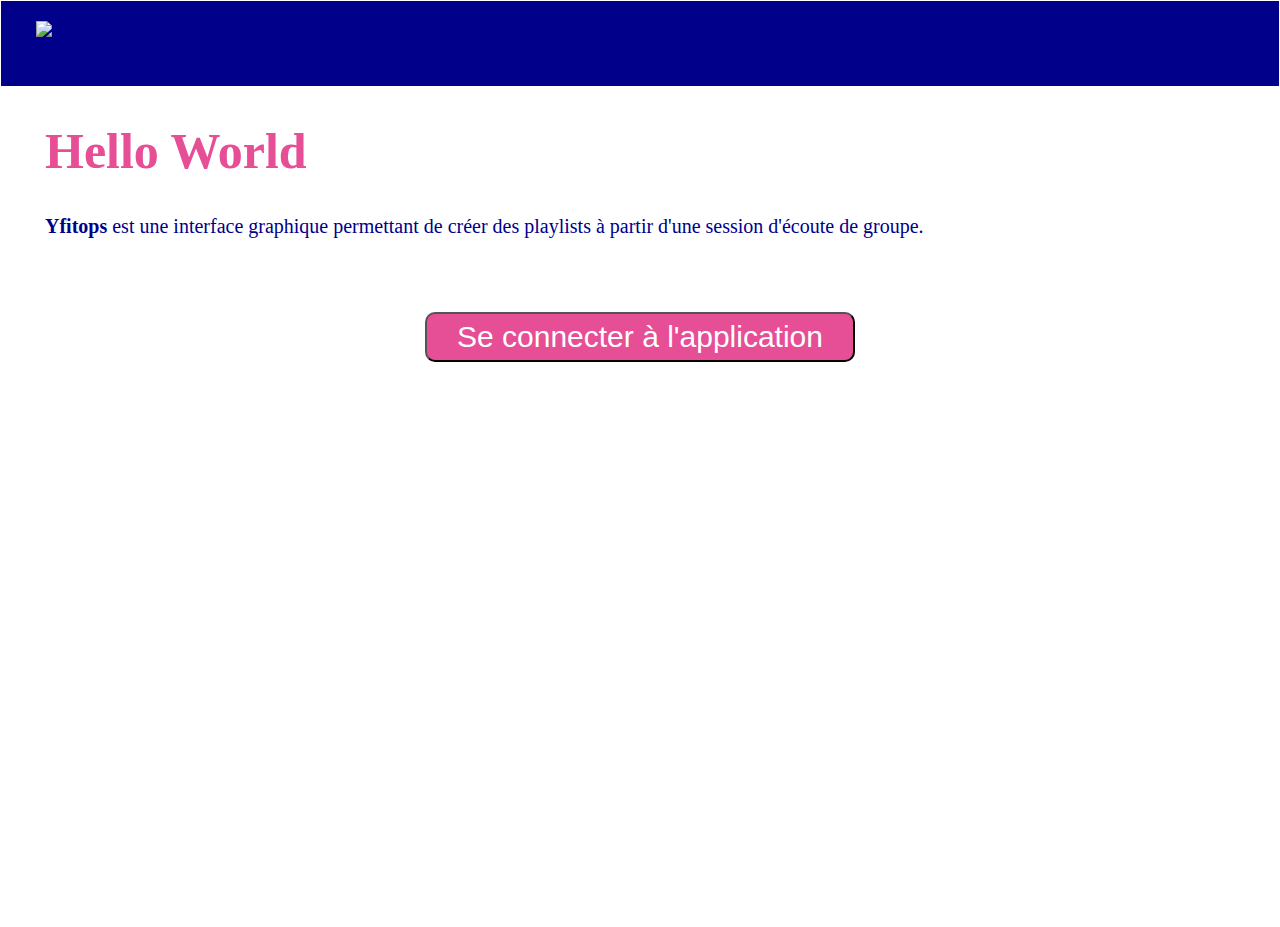
==== index.html @ 1845a95e "Unification index.js" ====
<!DOCTYPE html>
<html>

<head>
	<meta charset="UTF-8">
	<title>Hello world</title>
	<link href="style.css" rel="stylesheet" type="text/css" media="screen" />
	<script src="JS/handlebars.js"></script>
</head>

<body>
	<div class="header">
		<img src="Pictures/Yfitops.png" height="40">
	</div>
	<div class="home">
		<h1>Hello World</h1>
		<p><strong>Yfitops</strong> est une interface graphique permettant de créer des playlists à partir d'une session
			d'écoute de groupe.</p>
		<br><br><br>
		<div class="button-center">
			<button id="connexion">Se connecter à l'application</button>
		</div>
	</div>

	<script type="text/javascript">
		document.getElementById('connexion').addEventListener('click', function () {
			window.location.pathname = '/login'
			/*login(function (accessToken) {
				getMyData();
				getUserData(accessToken)
					.then(function(response) {
						loginButton.style.display = 'none';
						resultsPlaceholder.innerHTML = template(response);
					});*/
			});

		/*function login(callback) {
			console.log('4');
			var CLIENT_ID = '6b284830006843e7ae7b170725715aed';
			var REDIRECT_URI = 'http://jmperezperez.com/spotify-oauth-jsfiddle-proxy/';
			
			function getLoginURL(scopes) {
				return 'https://accounts.spotify.com/authorize?client_id=' + CLIENT_ID +
				  '&redirect_uri=' + encodeURIComponent(REDIRECT_URI) +
				  '&scope=' + encodeURIComponent(scopes.join(' ')) +
				  '&response_type=token';
			}

			var url = getLoginURL([
				'user-read-email'
			]);

			var width = 450,
				height = 730,
				left = (screen.width / 2) - (width / 2),
				top = (screen.height / 2) - (height / 2);

			window.addEventListener("message", function(event) {
				var hash = JSON.parse(event.data);
				console.log('5');
				if (hash.type == 'access_token') {
					callback(hash.access_token);
					console.log(hash.access_token);
				}
			}, false);

			var w = window.open(url,
								'Spotify',
								'menubar=no,location=no,resizable=no,scrollbars=no,status=no, width=' + width + ', height=' + height + ', top=' + top + ', left=' + left
							   );
		}
		function getUserData(accessToken) {
			return $.ajax({
				url: 'https://api.spotify.com/v1/me',
				headers: {
				   'Authorization': 'Bearer ' + accessToken
				}
			});
		}*/
	</script>
</body>

</html>
---- style.css ----
/* Toute la page */
body{
	font-family: Bahnschrift;
	margin: 0px;
	max-height: 100vh;
}
hr{
	border: 1px solid darkblue;
}

/* En-tête */
.header{
	padding: 20px 35px;
	height: 45px;
	display: block;
	position: sticky;
	position: -webkit-sticky;
	background: darkblue;
	border: 1px solid white;
}
.header button{
	height: 40px;
	width: 130px;
	color: white;
	background-color: #E64E95;
	border-radius: 6px;
}
.header button:hover{
	cursor: pointer;
	color: #E64E95;
	background-color: white;
}

/* Page d'accueil */
.home{
	height: calc(100vh - 95px);
	margin: 0px 10px;
	gap: 15px 5px;
}
.home h1{
	font-size: 50px;
	color: #E64E95;
	margin: 35px;
}
.home p{
	color: darkblue;
	font-size: 20px;
	margin-left: 35px;
}
.button-center{
  display: flex;
	justify-content: center;
  align-items: center;
}
.button-center button{
	height: 50px;
	width: 430px;
	border-radius: 10px;
	font-size: 30px;
	color: white;
	background-color: #E64E95;
}
.button-center button:hover{
	cursor: pointer;
	color: #E64E95;
	background-color: white;
}


/* Page de sélection des playlists */
#create{
	padding: 10px 0px 0 40px;
}
#create button{
	height: 45px;
	width: 200px;
	border-radius: 10px;
	font-size: 20px;
	color: white;
	background-color: #E64E95;
}
#create button:hover{
	cursor: pointer;
	color: #E64E95;
	background-color: white;
}
#playlists{
	display: flex;
	flex-wrap: wrap;
	padding: 5px;
}
.list{
	margin: 0 5px 10px;
	border: 3px solid #E64E95;
	flex-flow: column wrap;
	display: grid;
	grid-template-columns: 150px 1fr 5px;
	grid-template-rows: 1fr;
	grid-column-gap: 15px;
	grid-row-gap: 0px;
	justify-content: center;
	align-items: center;
	cursor: pointer;
}
.list-image{
	height: 150px;
	width: 150px;
	grid-area: 1 / 1 / 2 / 2;
}
.list-name{
	margin: 7px 0px 8px 0px;
	text-align: center;
	font-size: 20px;
	font-weight: bold;
	color: darkblue;
	user-select: none;
	grid-area: 1 / 2 / 2 / 3;
}


/* Page de création des playlists */
/* Partie avec tous les boutons */
.zone-header{
	display: flex;
	margin: 0px 20px;
	gap: 25px 5px;
}
.zone-header p, label, input[type = text]{
	padding: 2px 5px;
	color: darkblue;
}
.zone-header select{
	color: white;
	background-color: #00008BD8;
	border-radius: 6px;
}
.zone-header p{
	font-size: 20px;
	margin: 10px 0 16px;
	text-decoration: underline;
}
.zone-header button, input[type = submit]{
	color: white;
	background-color: #E64E95;
	border-radius: 6px;
	padding: 2px 5px;
}
.zone-header button:hover, input[type = submit]:hover{
	color: #E64E95;
	background-color: white;
	cursor: pointer;
}
#leftzone-header{
	flex: 50%;
	display: inline-block;
}
#dropzone-header{
	flex: 50%;
	display: inline-block;
}

/* Partie avec le drag & drop */
.true-body{
	display: flex;
	height: calc(100vh - 225px);
	margin: 10px 10px 0;
	gap: 15px 5px;
}
/* Largeur des images dans les box */
.deposer{
	border: 2px #E64E95 solid;
	display: inline-block;
	flex: 50%;
	max-height: calc(100vh - 110px);
	overflow: auto;
	scrollbar-color: darkblue #E64E95;
	scrollbar-width: thin;
}
.deposer::-webkit-scrollbar {
  width: 7px;
  height: 8px;
  background-color: #E64E95; /* or add it to the track */
}
.deposer::-webkit-scrollbar-thumb{
	background: darkblue;
}
/* Style des divs pour une chanson */
.song{
	background-color: aliceblue;
	border: 2px darkblue solid;
	margin: 5px 10px;
	padding: 7px;
	display: grid;
	grid-template-columns: 20px 120px 1fr 30px;
	grid-template-rows: 40px 25px 1fr;
	grid-column-gap: 7px;
	cursor: move;
}
.song-image{
	grid-area: 1 / 2 / 4 / 3;
	height: 120px;
	user-select: none;
}
.song-title{
	margin: 7px 0px 8px 0px;
	font-size: 20px;
	font-weight: bold;
	margin: 0;
	color: darkblue;
	grid-area: 1 / 3 / 2 / 4;
	user-select: none;
	overflow: hidden;
}
.song-artist{
	margin: 0px;
	color: darkblue;
	grid-area: 2 / 3 / 3 / 4;
	user-select: none;
}
.song-duration{
	margin: 0px;
	color: darkblue;
	grid-area: 3 / 3 / 4 / 4;
	user-select: none;
}
.trash{
	grid-area: 1 / 4 / 4 / 5;
	margin: 5px 5px 0px 0px;
	width: 30px;
	height: 30px;
	cursor: pointer;
}
.move{
	grid-area: 1 / 1 / 4 / 2;
	width: 20px;
	height: 20px;
	align-self: center;
	cursor: grab;
}
.play{
	align-self: center;
	grid-area: 1 / 4 / 4 / 5;
	width: 30px;
	height: 30px;
	cursor: pointer;
}

/* Style pour le drag and drop */
.bouger{
	float: none;
}
.ui-droppable-hover{
	background-color: rgba(245, 218, 223, 0.3);
}
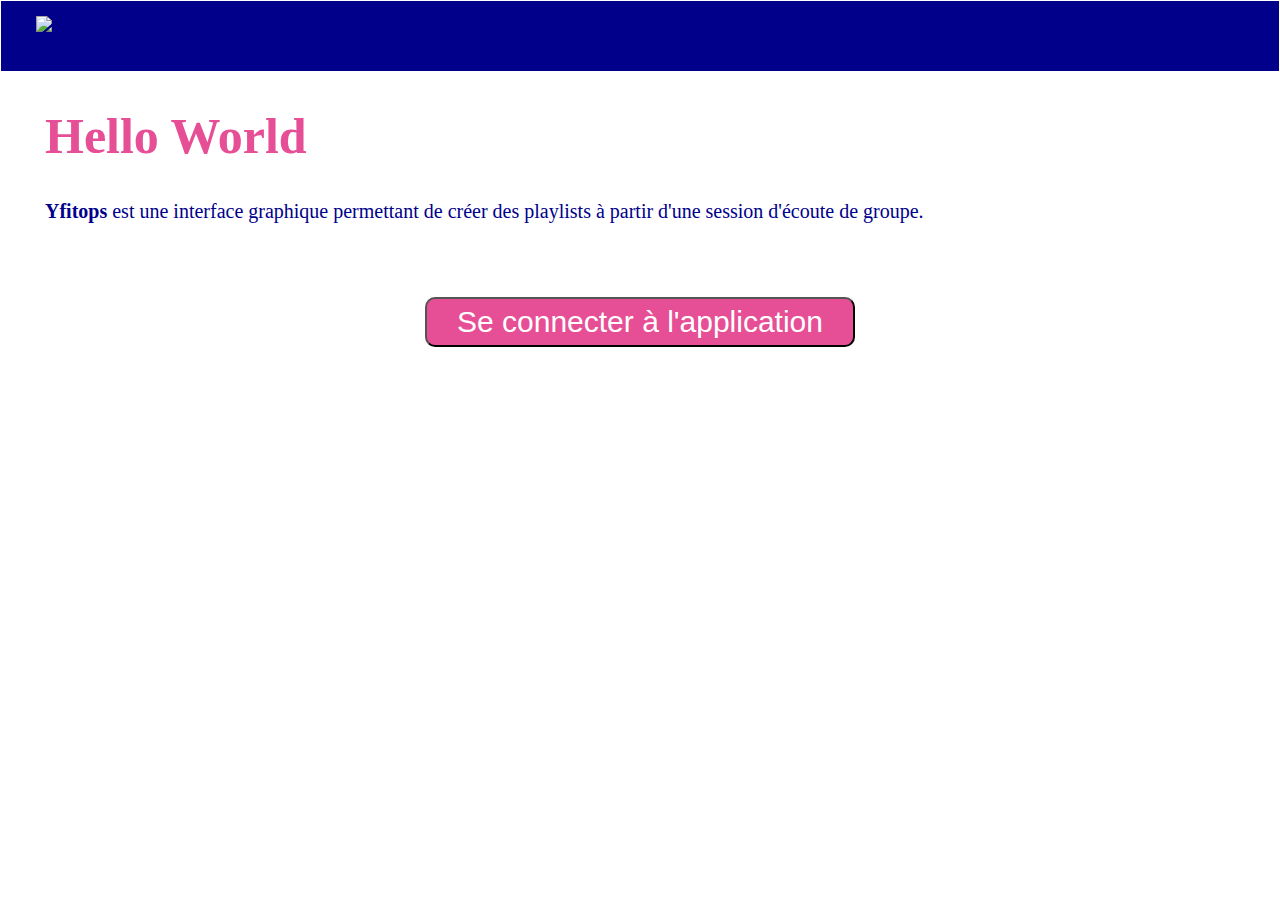
==== commit 89fb8652: "Api : ajout changement de nom playlist" ====
--- a/index.html
+++ b/index.html
@@ -3,7 +3,7 @@
 
 <head>
 	<meta charset="UTF-8">
-	<title>Hello world</title>
+	<title>Yfitops - accueil</title>
 	<link href="style.css" rel="stylesheet" type="text/css" media="screen" />
 	<script src="JS/handlebars.js"></script>
 </head>
@@ -25,58 +25,7 @@
 	<script type="text/javascript">
 		document.getElementById('connexion').addEventListener('click', function () {
 			window.location.pathname = '/login'
-			/*login(function (accessToken) {
-				getMyData();
-				getUserData(accessToken)
-					.then(function(response) {
-						loginButton.style.display = 'none';
-						resultsPlaceholder.innerHTML = template(response);
-					});*/
 			});
-
-		/*function login(callback) {
-			console.log('4');
-			var CLIENT_ID = '6b284830006843e7ae7b170725715aed';
-			var REDIRECT_URI = 'http://jmperezperez.com/spotify-oauth-jsfiddle-proxy/';
-			
-			function getLoginURL(scopes) {
-				return 'https://accounts.spotify.com/authorize?client_id=' + CLIENT_ID +
-				  '&redirect_uri=' + encodeURIComponent(REDIRECT_URI) +
-				  '&scope=' + encodeURIComponent(scopes.join(' ')) +
-				  '&response_type=token';
-			}
-
-			var url = getLoginURL([
-				'user-read-email'
-			]);
-
-			var width = 450,
-				height = 730,
-				left = (screen.width / 2) - (width / 2),
-				top = (screen.height / 2) - (height / 2);
-
-			window.addEventListener("message", function(event) {
-				var hash = JSON.parse(event.data);
-				console.log('5');
-				if (hash.type == 'access_token') {
-					callback(hash.access_token);
-					console.log(hash.access_token);
-				}
-			}, false);
-
-			var w = window.open(url,
-								'Spotify',
-								'menubar=no,location=no,resizable=no,scrollbars=no,status=no, width=' + width + ', height=' + height + ', top=' + top + ', left=' + left
-							   );
-		}
-		function getUserData(accessToken) {
-			return $.ajax({
-				url: 'https://api.spotify.com/v1/me',
-				headers: {
-				   'Authorization': 'Bearer ' + accessToken
-				}
-			});
-		}*/
 	</script>
 </body>
 
--- a/style.css
+++ b/style.css
@@ -10,8 +10,8 @@
 
 /* En-tête */
 .header{
-	padding: 20px 35px;
-	height: 45px;
+	padding: 15px 35px;
+	height: 40px;
 	display: block;
 	position: sticky;
 	position: -webkit-sticky;
@@ -69,20 +69,28 @@
 
 /* Page de sélection des playlists */
 #create{
+	margin: 10px 0 25px;
 	padding: 10px 0px 0 40px;
 }
+#create label{
+	font-size: 17px;
+	color: darkblue;
+}
 #create button{
-	height: 45px;
-	width: 200px;
-	border-radius: 10px;
-	font-size: 20px;
-	color: white;
-	background-color: #E64E95;
+	color: white;
+	background-color: #E64E95;
+	font-size: 15px;
+	border-radius: 6px;
+	padding: 2px 5px;
 }
 #create button:hover{
 	cursor: pointer;
 	color: #E64E95;
 	background-color: white;
+}
+#create input[type = text]{
+	padding: 2px 5px;
+	color: darkblue;
 }
 #playlists{
 	display: flex;
@@ -125,7 +133,7 @@
 	margin: 0px 20px;
 	gap: 25px 5px;
 }
-.zone-header p, label, input[type = text]{
+.zone-header p, span, label, input[type = text]{
 	padding: 2px 5px;
 	color: darkblue;
 }
@@ -133,19 +141,20 @@
 	color: white;
 	background-color: #00008BD8;
 	border-radius: 6px;
+	max-width: 30vw;
 }
 .zone-header p{
 	font-size: 20px;
 	margin: 10px 0 16px;
 	text-decoration: underline;
 }
-.zone-header button, input[type = submit]{
-	color: white;
-	background-color: #E64E95;
-	border-radius: 6px;
-	padding: 2px 5px;
-}
-.zone-header button:hover, input[type = submit]:hover{
+.zone-header button{
+	color: white;
+	background-color: #E64E95;
+	border-radius: 6px;
+	padding: 2px 5px;
+}
+.zone-header button:hover{
 	color: #E64E95;
 	background-color: white;
 	cursor: pointer;
@@ -163,7 +172,7 @@
 .true-body{
 	display: flex;
 	height: calc(100vh - 225px);
-	margin: 10px 10px 0;
+	margin: 5px 10px 0;
 	gap: 15px 5px;
 }
 /* Largeur des images dans les box */
@@ -171,7 +180,7 @@
 	border: 2px #E64E95 solid;
 	display: inline-block;
 	flex: 50%;
-	max-height: calc(100vh - 110px);
+	max-height: calc(100vh - 160px);
 	overflow: auto;
 	scrollbar-color: darkblue #E64E95;
 	scrollbar-width: thin;
@@ -198,7 +207,7 @@
 }
 .song-image{
 	grid-area: 1 / 2 / 4 / 3;
-	height: 120px;
+	height: 100px;
 	user-select: none;
 }
 .song-title{
@@ -225,7 +234,7 @@
 }
 .trash{
 	grid-area: 1 / 4 / 4 / 5;
-	margin: 5px 5px 0px 0px;
+	margin: 1px 3px 0px 0px;
 	width: 30px;
 	height: 30px;
 	cursor: pointer;
@@ -244,6 +253,13 @@
 	height: 30px;
 	cursor: pointer;
 }
+.pause{
+	align-self: center;
+	grid-area: 1 / 4 / 4 / 5;
+	width: 30px;
+	height: 30px;
+	cursor: pointer;
+}
 
 /* Style pour le drag and drop */
 .bouger{
